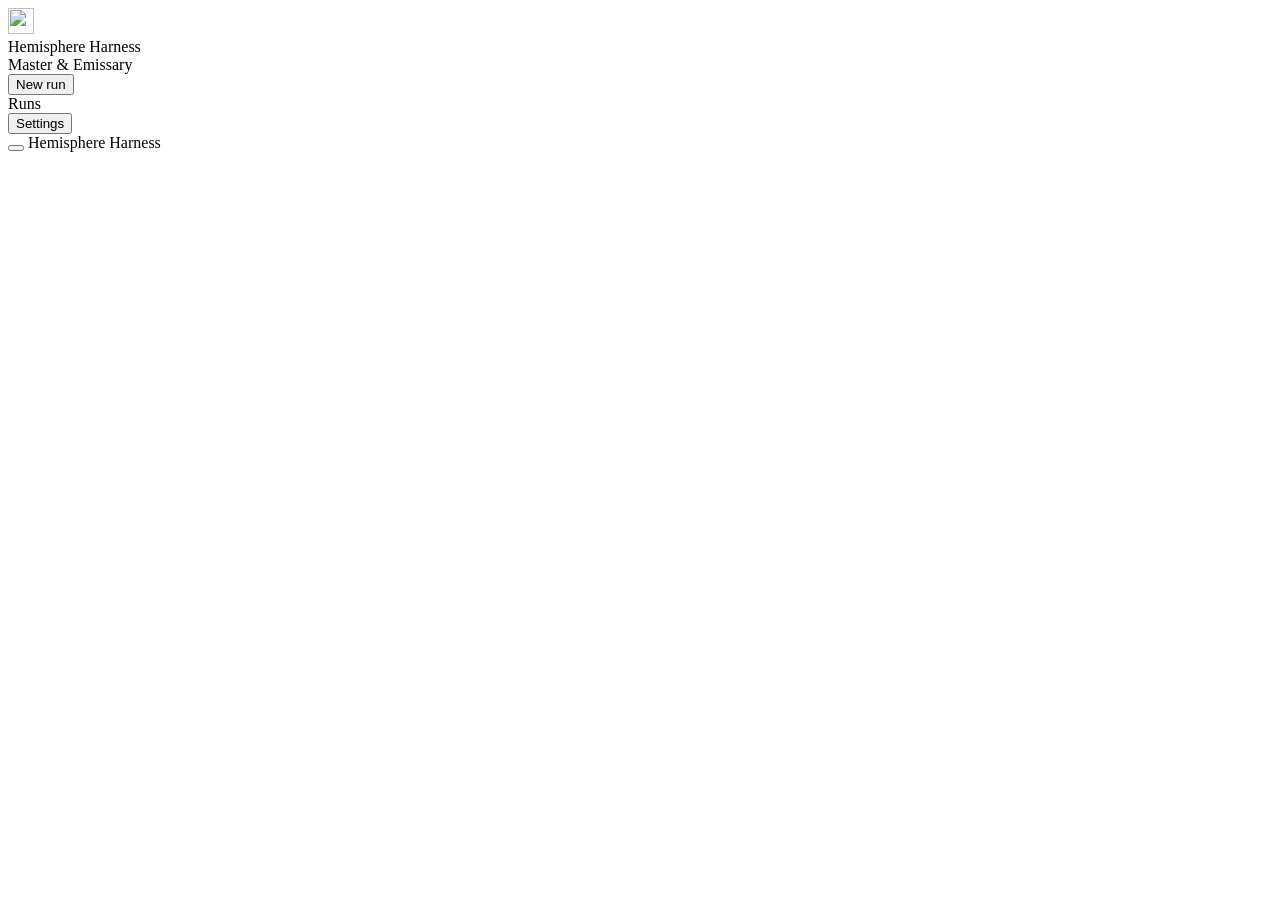
==== src/hemisphere_harness/web/static/index.html @ 3ba32139 "Add a web UI: hemisphere-harness web A local server and page, opened in the browser by one command, " ====
<!doctype html>
<html lang="en">
<head>
<meta charset="utf-8">
<meta name="viewport" content="width=device-width, initial-scale=1">
<title>Hemisphere Harness</title>
<link rel="icon" href="/favicon.svg" type="image/svg+xml">
<link rel="stylesheet" href="/static/app.css">
<script type="module" src="/static/app.js"></script>
</head>
<body>
<div class="app" id="app">
  <aside class="sidebar" id="sidebar">
    <div class="brand">
      <img src="/favicon.svg" alt="" width="26" height="26">
      <div>
        <div class="brand-name">Hemisphere Harness</div>
        <div class="brand-sub">Master &amp; Emissary</div>
      </div>
    </div>
    <button class="btn primary block" id="new-run" type="button">New run</button>
    <div class="side-label">Runs</div>
    <nav class="run-list" id="run-list" aria-label="Runs"></nav>
    <div class="side-foot">
      <div class="hemi-status" id="hemi-status"></div>
      <button class="nav-item" id="open-settings" type="button">Settings</button>
    </div>
  </aside>
  <div class="topbar">
    <button class="icon-btn" id="menu" type="button" aria-label="Menu"></button>
    <span class="brand-name">Hemisphere Harness</span>
  </div>
  <main class="main" id="main" tabindex="-1"></main>
</div>
<div class="modal-backdrop" id="settings" hidden>
  <div class="modal" role="dialog" aria-modal="true" aria-labelledby="settings-title"></div>
</div>
<div class="toasts" id="toasts" aria-live="polite"></div>
</body>
</html>
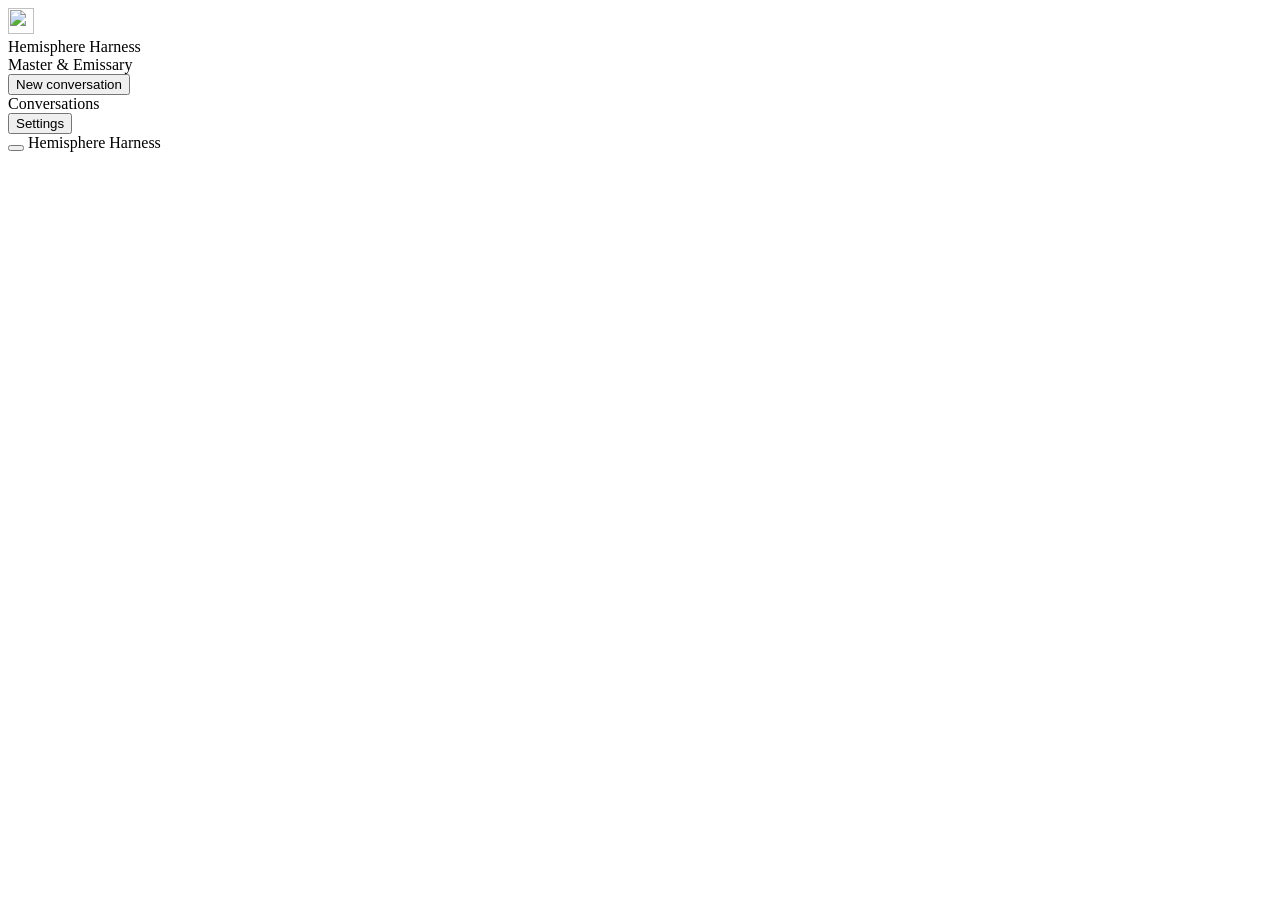
==== commit 8adc5ccd: "Add conversations: replies that remember, and sign-offs that continue A run's answer can now be repl" ====
--- a/src/hemisphere_harness/web/static/index.html
+++ b/src/hemisphere_harness/web/static/index.html
@@ -18,9 +18,9 @@
         <div class="brand-sub">Master &amp; Emissary</div>
       </div>
     </div>
-    <button class="btn primary block" id="new-run" type="button">New run</button>
-    <div class="side-label">Runs</div>
-    <nav class="run-list" id="run-list" aria-label="Runs"></nav>
+    <button class="btn primary block" id="new-run" type="button">New conversation</button>
+    <div class="side-label">Conversations</div>
+    <nav class="run-list" id="run-list" aria-label="Conversations"></nav>
     <div class="side-foot">
       <div class="hemi-status" id="hemi-status"></div>
       <button class="nav-item" id="open-settings" type="button">Settings</button>
